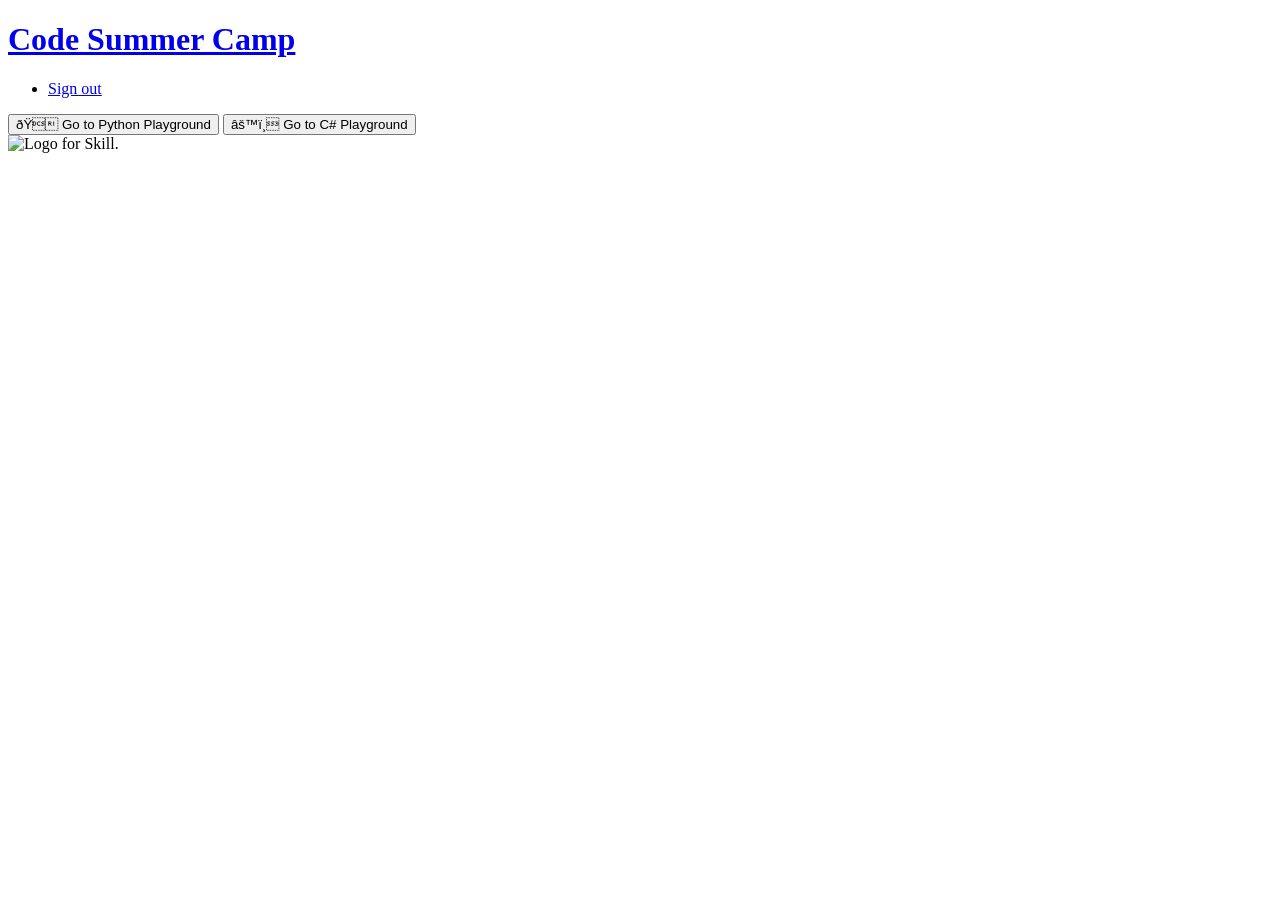
==== Frontend/JavaScript/client-server/pages/index.html @ 6ffacaf2 "Förbättra knappar med ikoner och snyggare design - Gör knapparna större med bättre padding - Lägg ti" ====
<!DOCTYPE html>
<html>
    <head>
        <!-- <meta charset="UTF-8">
        <meta name="viewport" content="width=device-width, initial scale=1.0"> -->
        <title id="window-title">CSC - Code Summer Camp</title>
        <script src="node_modules/jquery/dist/jquery.min.js"></script>
        <!-- <link rel="stylesheet" href="css/main.css"> -->
        <link rel="stylesheet" data-name="vs/editor/editor.main" href="node_modules/monaco-editor/min/vs/editor/editor.main.css" />
        <link rel="stylesheet" href="css/styles.css">
        
        <!--Editor modules-->
        <script>var require = { paths: {vs: 'node_modules/monaco-editor/min/vs'}};</script>
        <script src="node_modules/monaco-editor/min/vs/loader.js"></script>
        <script src="node_modules/monaco-editor/min/vs/editor/editor.main.js"></script>
            <!--Add available language modules for editor here-->
        <script src="node_modules/monaco-editor/min/vs/basic-languages/javascript/javascript.js"></script>
        <script src="node_modules/monaco-editor/min/vs/basic-languages/python/python.js"></script>
        
        <!--Code modules-->
        <script src="index.js"></script>
    </head>

    <body>
        <!--Navigation bar with links / webpage title-->
        <header class="nav-bar">
            <a class="nav-content" id="nav-title" href="index.html"><h1>Code Summer Camp</h1></a>
            <nav class="nav-links">
                <ul class="nav-content nav-links">
                    <li hidden><a href="#" page-type="login">Sign in</a></li>             
                    <li><a href="#" page-type="login">Sign out</a></li>             
                </ul>
            </nav>
        </header>
        
        <!--Main page content-->
        <div id="page-container" class="page-container">
            <!-- <div class="background-blob">
                <svg viewBox="0 0 200 200" id="mySvg" xmlns="http://www.w3.org/2000/svg"><path fill="#7cf7f9" d="M45.5,-72.1C59.3,-62,71,-49.9,76.4,-35.6C81.8,-21.4,80.8,-4.9,77.3,10.2C73.7,25.4,67.6,39.3,58,50.1C48.4,60.9,35.4,68.6,20.6,75.3C5.8,81.9,-10.8,87.5,-25.1,83.9C-39.4,80.4,-51.4,67.7,-62.4,54.4C-73.4,41.1,-83.4,27.3,-87.9,11.2C-92.5,-4.9,-91.6,-23.1,-84.8,-39.1C-78.1,-55,-65.4,-68.6,-50.3,-78.1C-35.2,-87.6,-17.6,-93.1,-0.9,-91.7C15.9,-90.4,31.7,-82.3,45.5,-72.1Z" transform="translate(100 100)"></path></svg>
            </div> --> 
            <div id="button-container-index">
                <button id="python-button" class="btn start-page-main-btn" page-type="playground" lang-name="python">🐍 Go to Python Playground</button>
                <button id="csharp-button" class="btn start-page-main-btn" page-type="playground" lang-name="csharp">⚙️ Go to C# Playground</button>
            </div>       

        </div>

        <!--Footer/company logo-->
        <div class="footer">
            <img src="images/Skill_Logo_RGB_Blue.png" alt="Logo for Skill." class="logo">
        </div>

    </body>
</html>
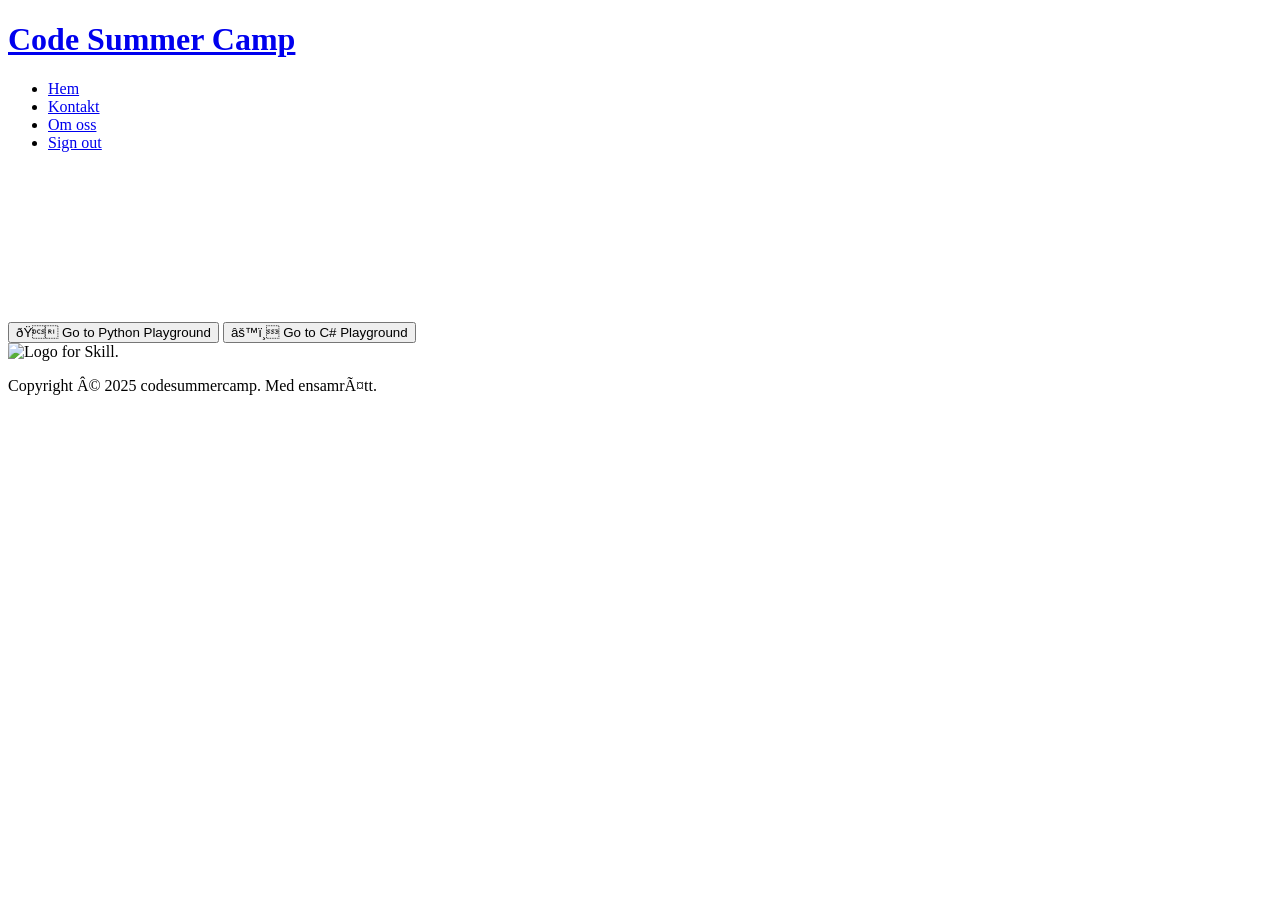
==== commit ebf33123: "Skapa en landningssida med en navigeringsmeny som fungerar på alla skärmar, en videobakgrund med ett" ====
--- a/Frontend/JavaScript/client-server/pages/index.html
+++ b/Frontend/JavaScript/client-server/pages/index.html
@@ -27,6 +27,9 @@
             <a class="nav-content" id="nav-title" href="index.html"><h1>Code Summer Camp</h1></a>
             <nav class="nav-links">
                 <ul class="nav-content nav-links">
+                    <li><a href="index.html">Hem</a></li>
+                    <li><a href="/contact">Kontakt</a></li>
+                    <li><a href="/about">Om oss</a></li>
                     <li hidden><a href="#" page-type="login">Sign in</a></li>             
                     <li><a href="#" page-type="login">Sign out</a></li>             
                 </ul>
@@ -35,19 +38,24 @@
         
         <!--Main page content-->
         <div id="page-container" class="page-container">
-            <!-- <div class="background-blob">
-                <svg viewBox="0 0 200 200" id="mySvg" xmlns="http://www.w3.org/2000/svg"><path fill="#7cf7f9" d="M45.5,-72.1C59.3,-62,71,-49.9,76.4,-35.6C81.8,-21.4,80.8,-4.9,77.3,10.2C73.7,25.4,67.6,39.3,58,50.1C48.4,60.9,35.4,68.6,20.6,75.3C5.8,81.9,-10.8,87.5,-25.1,83.9C-39.4,80.4,-51.4,67.7,-62.4,54.4C-73.4,41.1,-83.4,27.3,-87.9,11.2C-92.5,-4.9,-91.6,-23.1,-84.8,-39.1C-78.1,-55,-65.4,-68.6,-50.3,-78.1C-35.2,-87.6,-17.6,-93.1,-0.9,-91.7C15.9,-90.4,31.7,-82.3,45.5,-72.1Z" transform="translate(100 100)"></path></svg>
-            </div> --> 
-            <div id="button-container-index">
-                <button id="python-button" class="btn start-page-main-btn" page-type="playground" lang-name="python">🐍 Go to Python Playground</button>
-                <button id="csharp-button" class="btn start-page-main-btn" page-type="playground" lang-name="csharp">⚙️ Go to C# Playground</button>
-            </div>       
-
+            <div class="video-container">
+                <video autoplay muted loop playsinline>
+                    <source src="video/4709300-uhd_4096_2160_25fps.mp4" type="video/mp4">
+                    Your browser does not support the video tag.
+                </video>
+            </div>
+            <div class="content-overlay">
+                <div id="button-container-index">
+                    <button id="python-button" class="btn start-page-main-btn" page-type="playground" lang-name="python">🐍 Go to Python Playground</button>
+                    <button id="csharp-button" class="btn start-page-main-btn" page-type="playground" lang-name="csharp">⚙️ Go to C# Playground</button>
+                </div>
+            </div>
         </div>
 
         <!--Footer/company logo-->
         <div class="footer">
             <img src="images/Skill_Logo_RGB_Blue.png" alt="Logo for Skill." class="logo">
+            <p class="copyright">Copyright © 2025 codesummercamp. Med ensamrätt.</p>
         </div>
 
     </body>
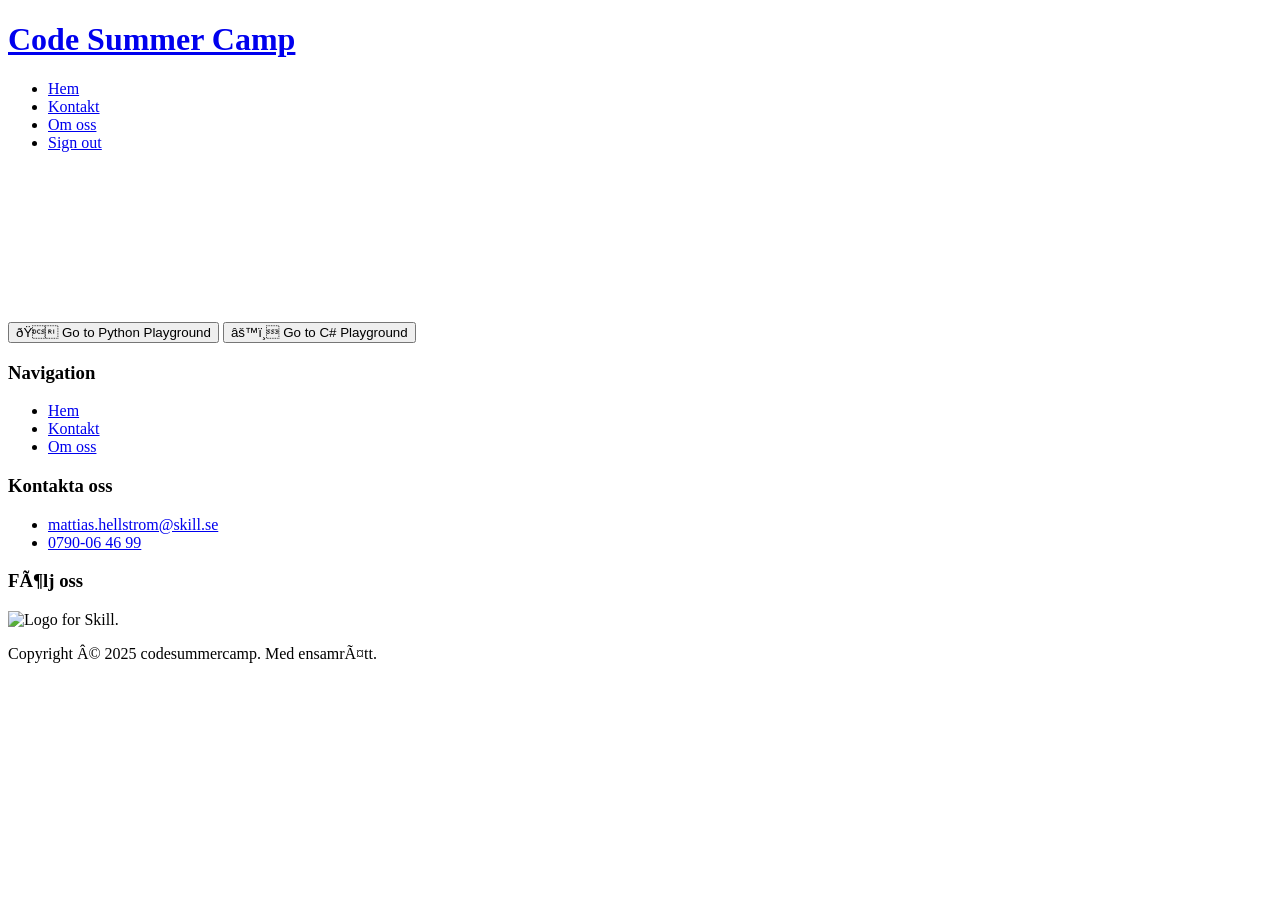
==== commit 55ef7389: "feat: Implementera modern och responsiv footer - Lägg till navigationslänkar (Hem, Kontakt, Om oss) " ====
--- a/Frontend/JavaScript/client-server/pages/index.html
+++ b/Frontend/JavaScript/client-server/pages/index.html
@@ -54,8 +54,37 @@
 
         <!--Footer/company logo-->
         <div class="footer">
-            <img src="images/Skill_Logo_RGB_Blue.png" alt="Logo for Skill." class="logo">
-            <p class="copyright">Copyright © 2025 codesummercamp. Med ensamrätt.</p>
+            <div class="footer-content">
+                <div class="footer-section">
+                    <h3>Navigation</h3>
+                    <ul class="footer-links">
+                        <li><a href="index.html">Hem</a></li>
+                        <li><a href="/contact">Kontakt</a></li>
+                        <li><a href="/about">Om oss</a></li>
+                    </ul>
+                </div>
+                
+                <div class="footer-section">
+                    <h3>Kontakta oss</h3>
+                    <ul class="footer-links">
+                        <li><a href="mailto:mattias.hellstrom@skill.se"><i class="fas fa-envelope"></i> mattias.hellstrom@skill.se</a></li>
+                        <li><a href="tel:0790064699"><i class="fas fa-phone"></i> 0790-06 46 99</a></li>
+                    </ul>
+                </div>
+
+                <div class="footer-section">
+                    <h3>Följ oss</h3>
+                    <div class="social-links">
+                        <a href="https://github.com/codesummercamp" target="_blank" rel="noopener noreferrer"><i class="fab fa-github"></i></a>
+                        <a href="mailto:info@codesummercamp.se"><i class="fas fa-envelope"></i></a>
+                    </div>
+                </div>
+            </div>
+
+            <div class="footer-bottom">
+                <img src="images/Skill_Logo_RGB_Blue.png" alt="Logo for Skill." class="footer-logo">
+                <p class="copyright">Copyright © 2025 codesummercamp. Med ensamrätt.</p>
+            </div>
         </div>
 
     </body>
--- a/Frontend/JavaScript/client-server/pages/css/styles.css
+++ b/Frontend/JavaScript/client-server/pages/css/styles.css
@@ -0,0 +1,44 @@
+.contact-container {
+    max-width: 800px;
+    margin: 2rem auto;
+    padding: 2rem;
+    background-color: #ffffff;
+    border-radius: 10px;
+    box-shadow: 0 2px 10px rgba(0, 0, 0, 0.1);
+}
+
+.contact-container h2 {
+    text-align: center;
+    color: #333;
+    margin-bottom: 2rem;
+}
+
+.contact-info {
+    display: grid;
+    grid-template-columns: repeat(auto-fit, minmax(250px, 1fr));
+    gap: 2rem;
+    padding: 1rem;
+}
+
+.contact-section {
+    text-align: center;
+    padding: 1.5rem;
+    background-color: #f8f9fa;
+    border-radius: 8px;
+    transition: transform 0.2s ease;
+}
+
+.contact-section:hover {
+    transform: translateY(-5px);
+}
+
+.contact-section h3 {
+    color: #007bff;
+    margin-bottom: 1rem;
+}
+
+.contact-section p {
+    color: #666;
+    margin: 0.5rem 0;
+    line-height: 1.5;
+} 
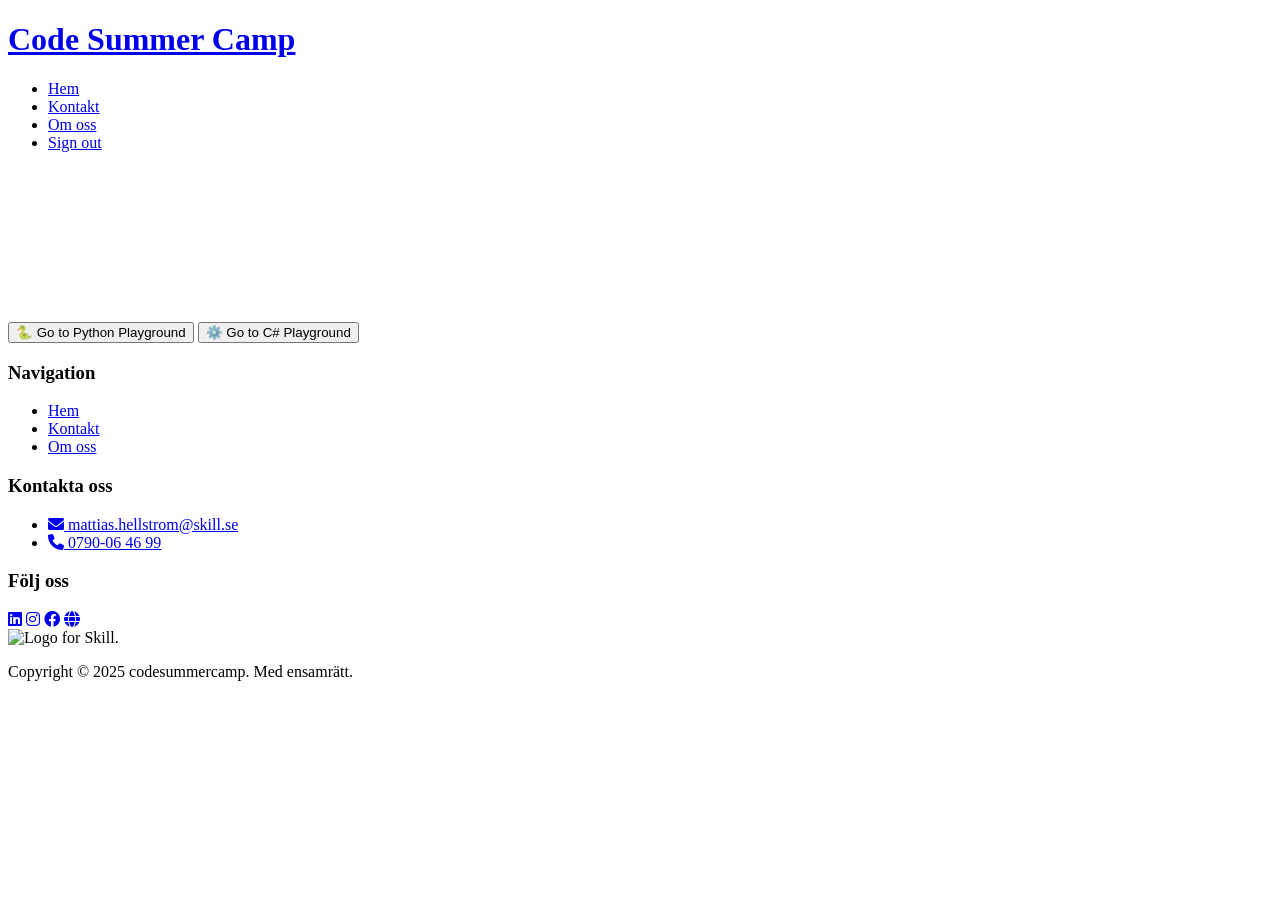
==== commit 69aebb76: "Update social media links in footer - Add LinkedIn, Instagram, Facebook and website links with icons" ====
--- a/Frontend/JavaScript/client-server/pages/index.html
+++ b/Frontend/JavaScript/client-server/pages/index.html
@@ -1,13 +1,14 @@
 <!DOCTYPE html>
 <html>
     <head>
-        <!-- <meta charset="UTF-8">
-        <meta name="viewport" content="width=device-width, initial scale=1.0"> -->
-        <title id="window-title">CSC - Code Summer Camp</title>
-        <script src="node_modules/jquery/dist/jquery.min.js"></script>
+        <meta charset="UTF-8">
+        <meta name="viewport" content="width=device-width, initial-scale=1.0">
+        <title>Code Summer Camp</title>
+        <script src="../node_modules/jquery/dist/jquery.min.js"></script>
+        <link rel="stylesheet" href="./css/styles.css">
+        <link rel="stylesheet" href="https://cdnjs.cloudflare.com/ajax/libs/font-awesome/6.0.0/css/all.min.css">
         <!-- <link rel="stylesheet" href="css/main.css"> -->
         <link rel="stylesheet" data-name="vs/editor/editor.main" href="node_modules/monaco-editor/min/vs/editor/editor.main.css" />
-        <link rel="stylesheet" href="css/styles.css">
         
         <!--Editor modules-->
         <script>var require = { paths: {vs: 'node_modules/monaco-editor/min/vs'}};</script>
@@ -75,8 +76,10 @@
                 <div class="footer-section">
                     <h3>Följ oss</h3>
                     <div class="social-links">
-                        <a href="https://github.com/codesummercamp" target="_blank" rel="noopener noreferrer"><i class="fab fa-github"></i></a>
-                        <a href="mailto:info@codesummercamp.se"><i class="fas fa-envelope"></i></a>
+                        <a href="https://www.linkedin.com/company/skill-peoplechange-everything/posts/?feedView=all" target="_blank" rel="noopener noreferrer" title="LinkedIn"><i class="fab fa-linkedin"></i></a>
+                        <a href="https://www.instagram.com/skill_sverige/" target="_blank" rel="noopener noreferrer" title="Instagram"><i class="fab fa-instagram"></i></a>
+                        <a href="https://www.facebook.com/codesummercamp/" target="_blank" rel="noopener noreferrer" title="Facebook"><i class="fab fa-facebook"></i></a>
+                        <a href="https://codesummercamp.se/" target="_blank" rel="noopener noreferrer" title="Webbplats"><i class="fas fa-globe"></i></a>
                     </div>
                 </div>
             </div>
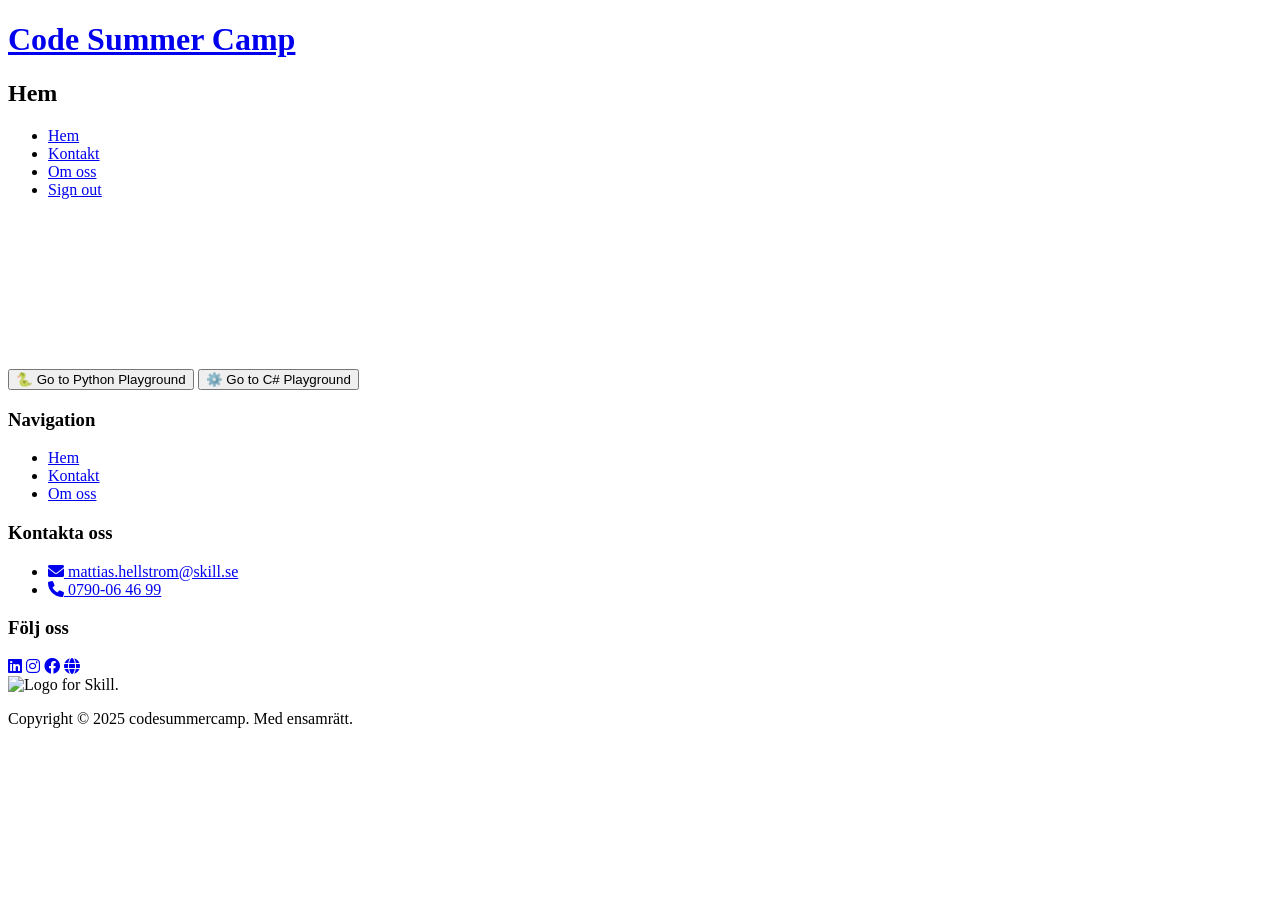
==== commit 638b02f5: "Fixa, förbättra koden." ====
--- a/Frontend/JavaScript/client-server/pages/index.html
+++ b/Frontend/JavaScript/client-server/pages/index.html
@@ -1,94 +1,107 @@
 <!DOCTYPE html>
 <html>
-    <head>
-        <meta charset="UTF-8">
-        <meta name="viewport" content="width=device-width, initial-scale=1.0">
-        <title>Code Summer Camp</title>
-        <script src="../node_modules/jquery/dist/jquery.min.js"></script>
-        <link rel="stylesheet" href="./css/styles.css">
-        <link rel="stylesheet" href="https://cdnjs.cloudflare.com/ajax/libs/font-awesome/6.0.0/css/all.min.css">
-        <!-- <link rel="stylesheet" href="css/main.css"> -->
-        <link rel="stylesheet" data-name="vs/editor/editor.main" href="node_modules/monaco-editor/min/vs/editor/editor.main.css" />
-        
-        <!--Editor modules-->
-        <script>var require = { paths: {vs: 'node_modules/monaco-editor/min/vs'}};</script>
-        <script src="node_modules/monaco-editor/min/vs/loader.js"></script>
-        <script src="node_modules/monaco-editor/min/vs/editor/editor.main.js"></script>
-            <!--Add available language modules for editor here-->
-        <script src="node_modules/monaco-editor/min/vs/basic-languages/javascript/javascript.js"></script>
-        <script src="node_modules/monaco-editor/min/vs/basic-languages/python/python.js"></script>
-        
-        <!--Code modules-->
-        <script src="index.js"></script>
-    </head>
 
-    <body>
-        <!--Navigation bar with links / webpage title-->
-        <header class="nav-bar">
-            <a class="nav-content" id="nav-title" href="index.html"><h1>Code Summer Camp</h1></a>
-            <nav class="nav-links">
-                <ul class="nav-content nav-links">
+<head>
+    <meta charset="UTF-8">
+    <meta name="viewport" content="width=device-width, initial-scale=1.0">
+    <title>Code Summer Camp</title>
+    <script src="../node_modules/jquery/dist/jquery.min.js"></script>
+    <link rel="stylesheet" href="./css/styles.css">
+    <link rel="stylesheet" href="https://cdnjs.cloudflare.com/ajax/libs/font-awesome/6.0.0/css/all.min.css">
+    <!-- <link rel="stylesheet" href="css/main.css"> -->
+    <link rel="stylesheet" data-name="vs/editor/editor.main"
+        href="node_modules/monaco-editor/min/vs/editor/editor.main.css" />
+
+    <!--Editor modules-->
+    <script>var require = { paths: { vs: 'node_modules/monaco-editor/min/vs' } };</script>
+    <script src="node_modules/monaco-editor/min/vs/loader.js"></script>
+    <script src="node_modules/monaco-editor/min/vs/editor/editor.main.js"></script>
+    <!--Add available language modules for editor here-->
+    <script src="node_modules/monaco-editor/min/vs/basic-languages/javascript/javascript.js"></script>
+    <script src="node_modules/monaco-editor/min/vs/basic-languages/python/python.js"></script>
+
+    <!--Code modules-->
+    <script src="index.js"></script>
+</head>
+
+<body>
+    <!--Navigation bar with links / webpage title-->
+    <header class="nav-bar">
+        <a class="nav-content" id="nav-title" href="index.html">
+            <h1>Code Summer Camp</h1>
+        </a>
+        <h2 id="window-title" class="nav-content">Hem</h2>
+        <nav class="nav-links">
+            <ul class="nav-content nav-links">
+                <li><a href="index.html">Hem</a></li>
+                <li><a href="/contact">Kontakt</a></li>
+                <li><a href="/about">Om oss</a></li>
+                <li hidden><a href="#" page-type="login">Sign in</a></li>
+                <li><a href="#" page-type="login">Sign out</a></li>
+            </ul>
+        </nav>
+    </header>
+
+    <!--Main page content-->
+    <div id="page-container" class="page-container">
+        <div class="video-container">
+            <video autoplay muted loop playsinline>
+                <source src="video/4709300-uhd_4096_2160_25fps.mp4" type="video/mp4">
+                Your browser does not support the video tag.
+            </video>
+        </div>
+        <div class="content-overlay">
+            <div id="button-container-index">
+                <button id="python-button" class="btn start-page-main-btn" page-type="playground" lang-name="python">🐍
+                    Go to Python Playground</button>
+                <button id="csharp-button" class="btn start-page-main-btn" page-type="playground" lang-name="csharp">⚙️
+                    Go to C# Playground</button>
+            </div>
+        </div>
+    </div>
+
+    <!--Footer/company logo-->
+    <div class="footer">
+        <div class="footer-content">
+            <div class="footer-section">
+                <h3>Navigation</h3>
+                <ul class="footer-links">
                     <li><a href="index.html">Hem</a></li>
                     <li><a href="/contact">Kontakt</a></li>
                     <li><a href="/about">Om oss</a></li>
-                    <li hidden><a href="#" page-type="login">Sign in</a></li>             
-                    <li><a href="#" page-type="login">Sign out</a></li>             
                 </ul>
-            </nav>
-        </header>
-        
-        <!--Main page content-->
-        <div id="page-container" class="page-container">
-            <div class="video-container">
-                <video autoplay muted loop playsinline>
-                    <source src="video/4709300-uhd_4096_2160_25fps.mp4" type="video/mp4">
-                    Your browser does not support the video tag.
-                </video>
             </div>
-            <div class="content-overlay">
-                <div id="button-container-index">
-                    <button id="python-button" class="btn start-page-main-btn" page-type="playground" lang-name="python">🐍 Go to Python Playground</button>
-                    <button id="csharp-button" class="btn start-page-main-btn" page-type="playground" lang-name="csharp">⚙️ Go to C# Playground</button>
+
+            <div class="footer-section">
+                <h3>Kontakta oss</h3>
+                <ul class="footer-links">
+                    <li><a href="mailto:mattias.hellstrom@skill.se"><i class="fas fa-envelope"></i>
+                            mattias.hellstrom@skill.se</a></li>
+                    <li><a href="tel:0790064699"><i class="fas fa-phone"></i> 0790-06 46 99</a></li>
+                </ul>
+            </div>
+
+            <div class="footer-section">
+                <h3>Följ oss</h3>
+                <div class="social-links">
+                    <a href="https://www.linkedin.com/company/skill-peoplechange-everything/posts/?feedView=all"
+                        target="_blank" rel="noopener noreferrer" title="LinkedIn"><i class="fab fa-linkedin"></i></a>
+                    <a href="https://www.instagram.com/skill_sverige/" target="_blank" rel="noopener noreferrer"
+                        title="Instagram"><i class="fab fa-instagram"></i></a>
+                    <a href="https://www.facebook.com/codesummercamp/" target="_blank" rel="noopener noreferrer"
+                        title="Facebook"><i class="fab fa-facebook"></i></a>
+                    <a href="https://codesummercamp.se/" target="_blank" rel="noopener noreferrer" title="Webbplats"><i
+                            class="fas fa-globe"></i></a>
                 </div>
             </div>
         </div>
 
-        <!--Footer/company logo-->
-        <div class="footer">
-            <div class="footer-content">
-                <div class="footer-section">
-                    <h3>Navigation</h3>
-                    <ul class="footer-links">
-                        <li><a href="index.html">Hem</a></li>
-                        <li><a href="/contact">Kontakt</a></li>
-                        <li><a href="/about">Om oss</a></li>
-                    </ul>
-                </div>
-                
-                <div class="footer-section">
-                    <h3>Kontakta oss</h3>
-                    <ul class="footer-links">
-                        <li><a href="mailto:mattias.hellstrom@skill.se"><i class="fas fa-envelope"></i> mattias.hellstrom@skill.se</a></li>
-                        <li><a href="tel:0790064699"><i class="fas fa-phone"></i> 0790-06 46 99</a></li>
-                    </ul>
-                </div>
+        <div class="footer-bottom">
+            <img src="images/Skill_Logo_RGB_Blue.png" alt="Logo for Skill." class="footer-logo">
+            <p class="copyright">Copyright © 2025 codesummercamp. Med ensamrätt.</p>
+        </div>
+    </div>
 
-                <div class="footer-section">
-                    <h3>Följ oss</h3>
-                    <div class="social-links">
-                        <a href="https://www.linkedin.com/company/skill-peoplechange-everything/posts/?feedView=all" target="_blank" rel="noopener noreferrer" title="LinkedIn"><i class="fab fa-linkedin"></i></a>
-                        <a href="https://www.instagram.com/skill_sverige/" target="_blank" rel="noopener noreferrer" title="Instagram"><i class="fab fa-instagram"></i></a>
-                        <a href="https://www.facebook.com/codesummercamp/" target="_blank" rel="noopener noreferrer" title="Facebook"><i class="fab fa-facebook"></i></a>
-                        <a href="https://codesummercamp.se/" target="_blank" rel="noopener noreferrer" title="Webbplats"><i class="fas fa-globe"></i></a>
-                    </div>
-                </div>
-            </div>
+</body>
 
-            <div class="footer-bottom">
-                <img src="images/Skill_Logo_RGB_Blue.png" alt="Logo for Skill." class="footer-logo">
-                <p class="copyright">Copyright © 2025 codesummercamp. Med ensamrätt.</p>
-            </div>
-        </div>
-
-    </body>
 </html>
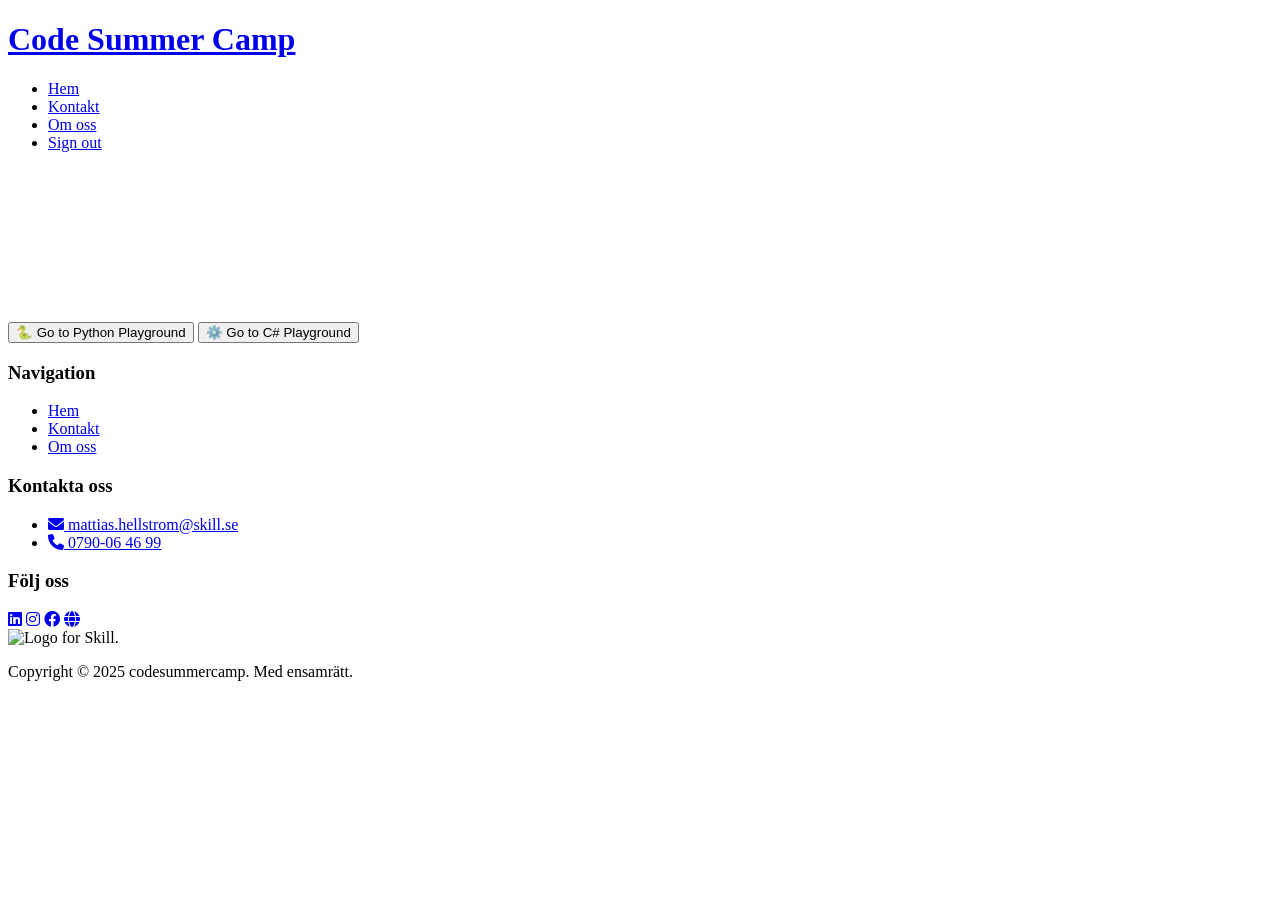
==== commit d71c2c7a: "Förbättra koden" ====
--- a/Frontend/JavaScript/client-server/pages/index.html
+++ b/Frontend/JavaScript/client-server/pages/index.html
@@ -30,8 +30,7 @@
         <a class="nav-content" id="nav-title" href="index.html">
             <h1>Code Summer Camp</h1>
         </a>
-        <h2 id="window-title" class="nav-content">Hem</h2>
-        <nav class="nav-links">
+         <nav class="nav-links">
             <ul class="nav-content nav-links">
                 <li><a href="index.html">Hem</a></li>
                 <li><a href="/contact">Kontakt</a></li>
